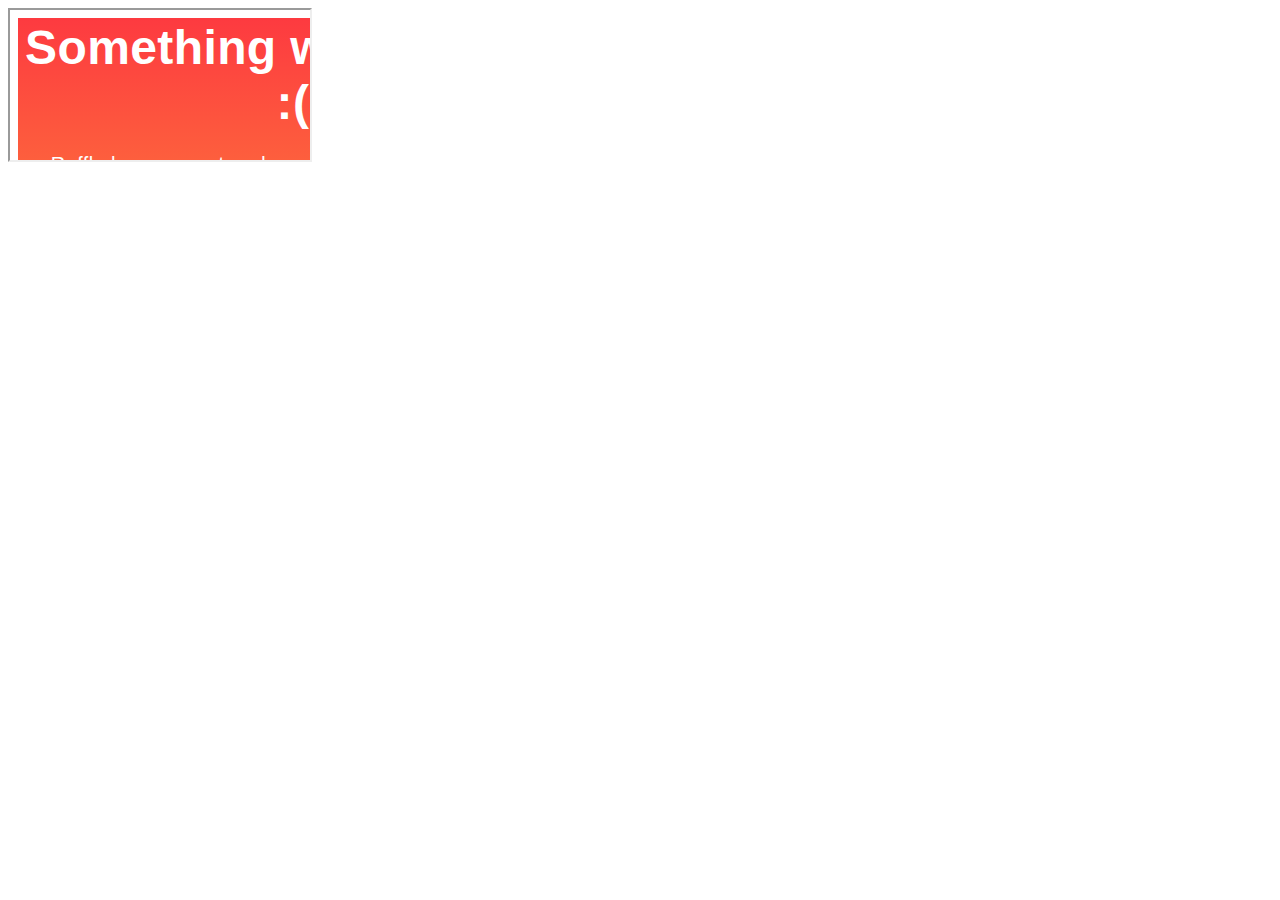
==== html/politics.html @ e4aca72f "it works with iframes" ====
<!DOCTYPE html>
<meta charset="utf-8">
<meta name="viewport" content="width=device-width,height=device-height,initial-scale=1.0" />
<head>
    <!-- <script src="../code/loadgames.js"></script> -->
    <!-- <script src="../ruffle/html/ruffle.js"></script> -->
</head>

<html>

<iframe src="/index.html#EmoGame">

</iframe>

</html>
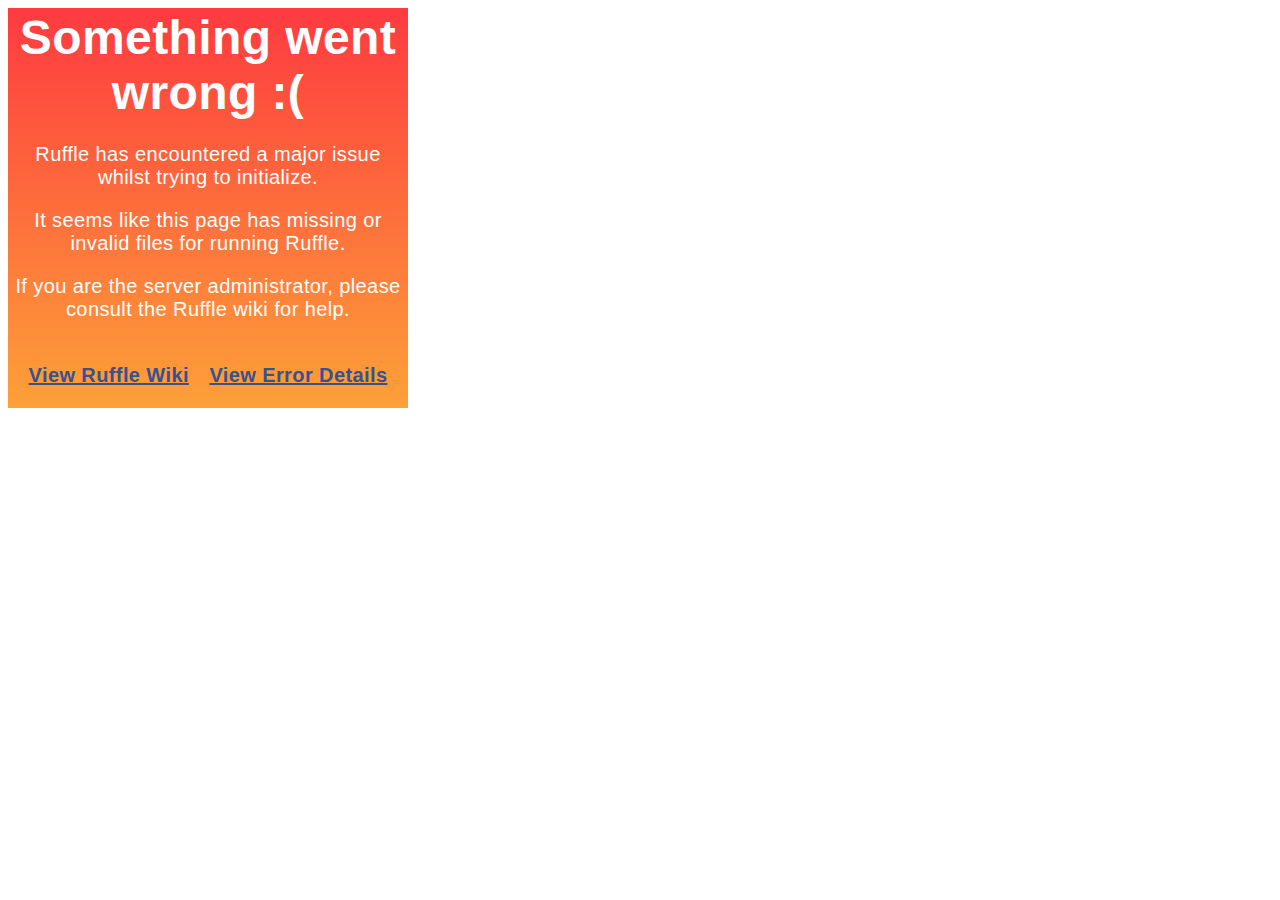
==== commit 69887538: "puzzle games done" ====
--- a/html/politics.html
+++ b/html/politics.html
@@ -3,13 +3,15 @@
 <meta name="viewport" content="width=device-width,height=device-height,initial-scale=1.0" />
 <head>
     <!-- <script src="../code/loadgames.js"></script> -->
-    <!-- <script src="../ruffle/html/ruffle.js"></script> -->
+    <script src="../ruffle/html/ruffle.js"></script>
 </head>
 
 <html>
 
-<iframe src="/index.html#EmoGame">
+<!-- <iframe src="/index.html#EmoGame">
 
-</iframe>
+</iframe> -->
+
+<embed src="../games/puzzle/grow_cube_v2.swf" width="400" height="400"></embed>
 
 </html>